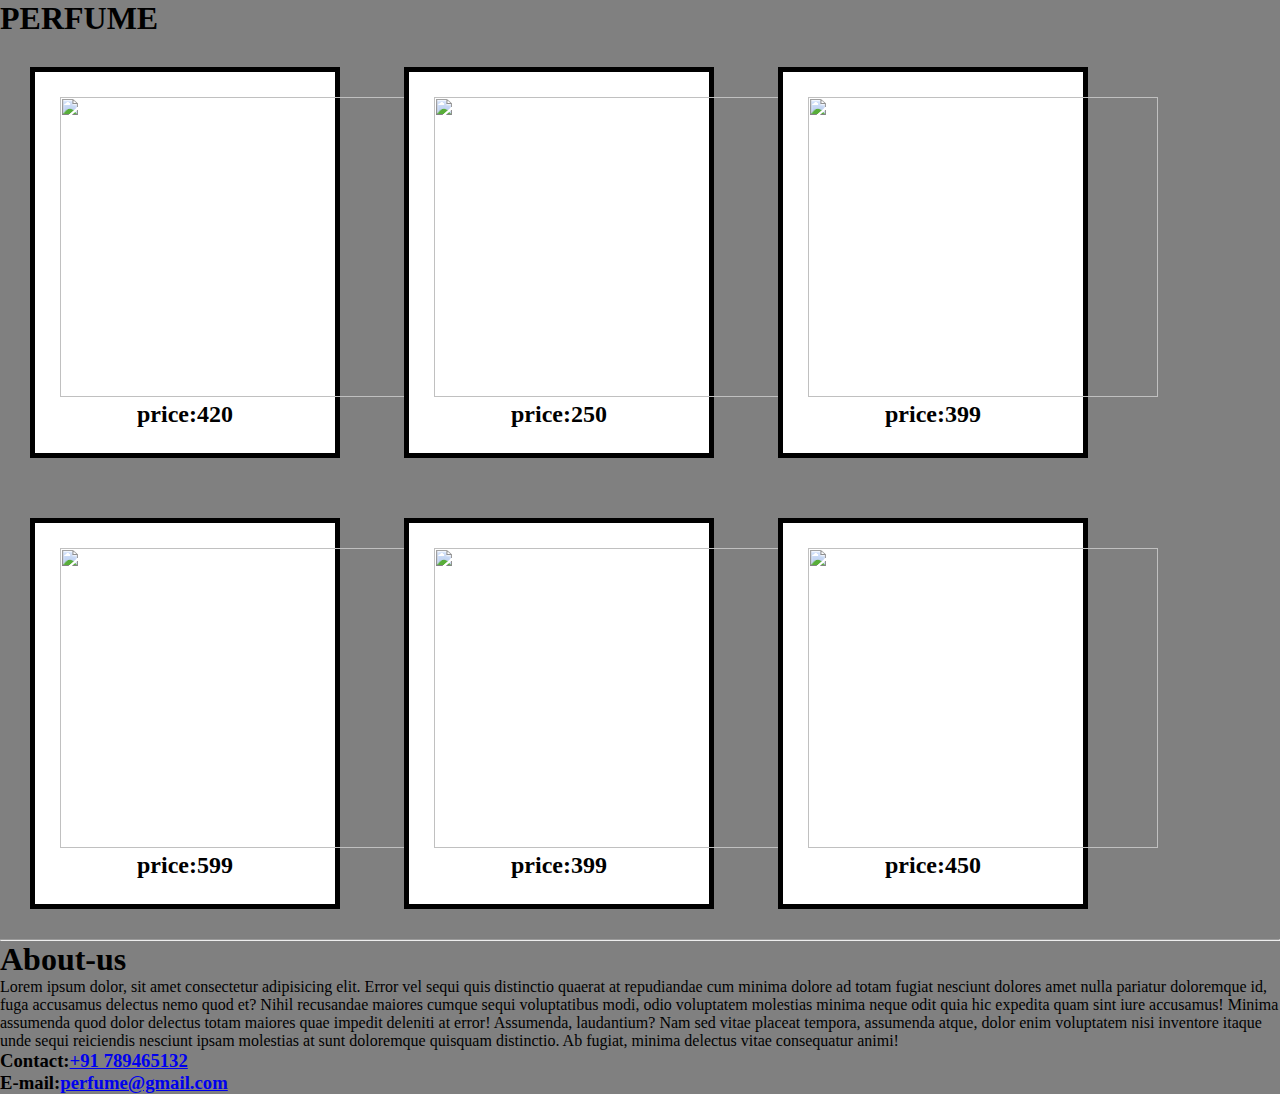
==== index.html @ 35a73c3b "file created" ====
<!DOCTYPE html>
<html lang="en">
<head>
    <meta charset="UTF-8">
    <meta name="viewport" content="width=device-width, initial-scale=1.0">
    <title>PERFUME</title>
    <link href="/style.css" rel="stylesheet"/>
</head>
<body class="top">
    <div class="head">
        <h1>PERFUME</h1>
    </div>

    <div class="product">
        <div class="box">
            <div class="image">
                <img src="photo-1523293182086-7651a899d37f.avif" height="300"  width="350"/>
                <p><h2>price:420</h2></p>
            </div>
        </div>
      
       
        <div class="box">
            <div class="image">
                <img src="photo-1592945403244-b3fbafd7f539.avif" height="300"  width="350"/>
                <p><h2>price:250</h2></p>
            </div>
        </div>

        <div class="box">
            <div class="image">
                <img src="photo-1541643600914-78b084683601.avif"  height="300"  width="350"/>
                <p><h2>price:399</h2></p>
            </div>
        </div>


        
        <div class="box">
            <div class="image">
                <img src="photo-1594035910387-fea47794261f.avif"  height="300"  width="350"/>
                <p><h2>price:599</h2></p>
            </div>
        </div>




        
        <div class="box">
            <div class="image">
                <img src="istockphoto-626564614-612x612.jpg"  height="300"  width="350"/>
                <p><h2>price:399</h2></p>
            </div>
        </div>




        
        <div class="box">
            <div class="image">
                <img src="istockphoto-527437523-2048x2048.jpg"  height="300"  width="350"/>
                <p><h2>price:450</h2></p>
            </div>
        </div><br><hr class="line">

        


    </div>

    <div class="bot">
        <h1>About-us</h1>
        <p>Lorem ipsum dolor, sit amet consectetur adipisicing elit. Error vel sequi quis distinctio quaerat at repudiandae cum minima dolore ad totam fugiat nesciunt dolores amet nulla pariatur doloremque id, fuga accusamus delectus nemo quod et? Nihil recusandae maiores cumque sequi voluptatibus modi, odio voluptatem molestias minima neque odit quia hic expedita quam sint iure accusamus! Minima assumenda quod dolor delectus totam maiores quae impedit deleniti at error! Assumenda, laudantium? Nam sed vitae placeat tempora, assumenda atque, dolor enim voluptatem nisi inventore itaque unde sequi reiciendis nesciunt ipsam molestias at sunt doloremque quisquam distinctio. Ab fugiat, minima delectus vitae consequatur animi!</p>
    </div>


    <div class="down">
        <h3>Contact:<a href="www.google.com">+91 789465132</a></h3>
        <h3>E-mail:<a href="www.google.com">perfume@gmail.com</a></h3>
    </div>
</body>
</html>
---- style.css ----
*{
    margin: 0px;
    padding: 0px;
}

nav{
    background-color: black;
    color: white;
    padding:25px;
    margin: 15px;
    margin-right:25px;

    
}

ul,li,h1{
    display: inline;
   

}

ul{
    margin-left:65%;
    
}
li{
    color: grey;
    cursor: pointer;
}
li:hover{
    color: white;
}

input{
    padding:15px;
    width:60%;
    
}

.search-bar{
    padding: 50px;
    text-align: center;
}

.box{
    padding:25px;
    margin:30px;
    border-color: black;
    border-width: 5px;
    border-style: solid;
    display: inline-block;
    width: 250px;
    text-align: center;
    background-color:white;
}

.Product{
    text-align: center;
}

.box:hover{
    background-color: black;
    color:white;
    border-radius: 20px;
    
}

.About_us{
    text-align: center;
    padding: 30px;
    margin: 3px;;
}

.contact{
    text-align: center;
    margin-top: 20px;
    padding: 20px;
    background-color: black;
    color: white;
}

.ll:hover{
    color:cyan;
    background-color: black;
    font-size: larger;

   }
.ll{
    border-radius: 50px;
   

}
.la:hover{
    border-radius: 300px;
    border-color: aqua;
}
body{
    background-color: gray;
}

.la{
    border-radius: 10px;
}
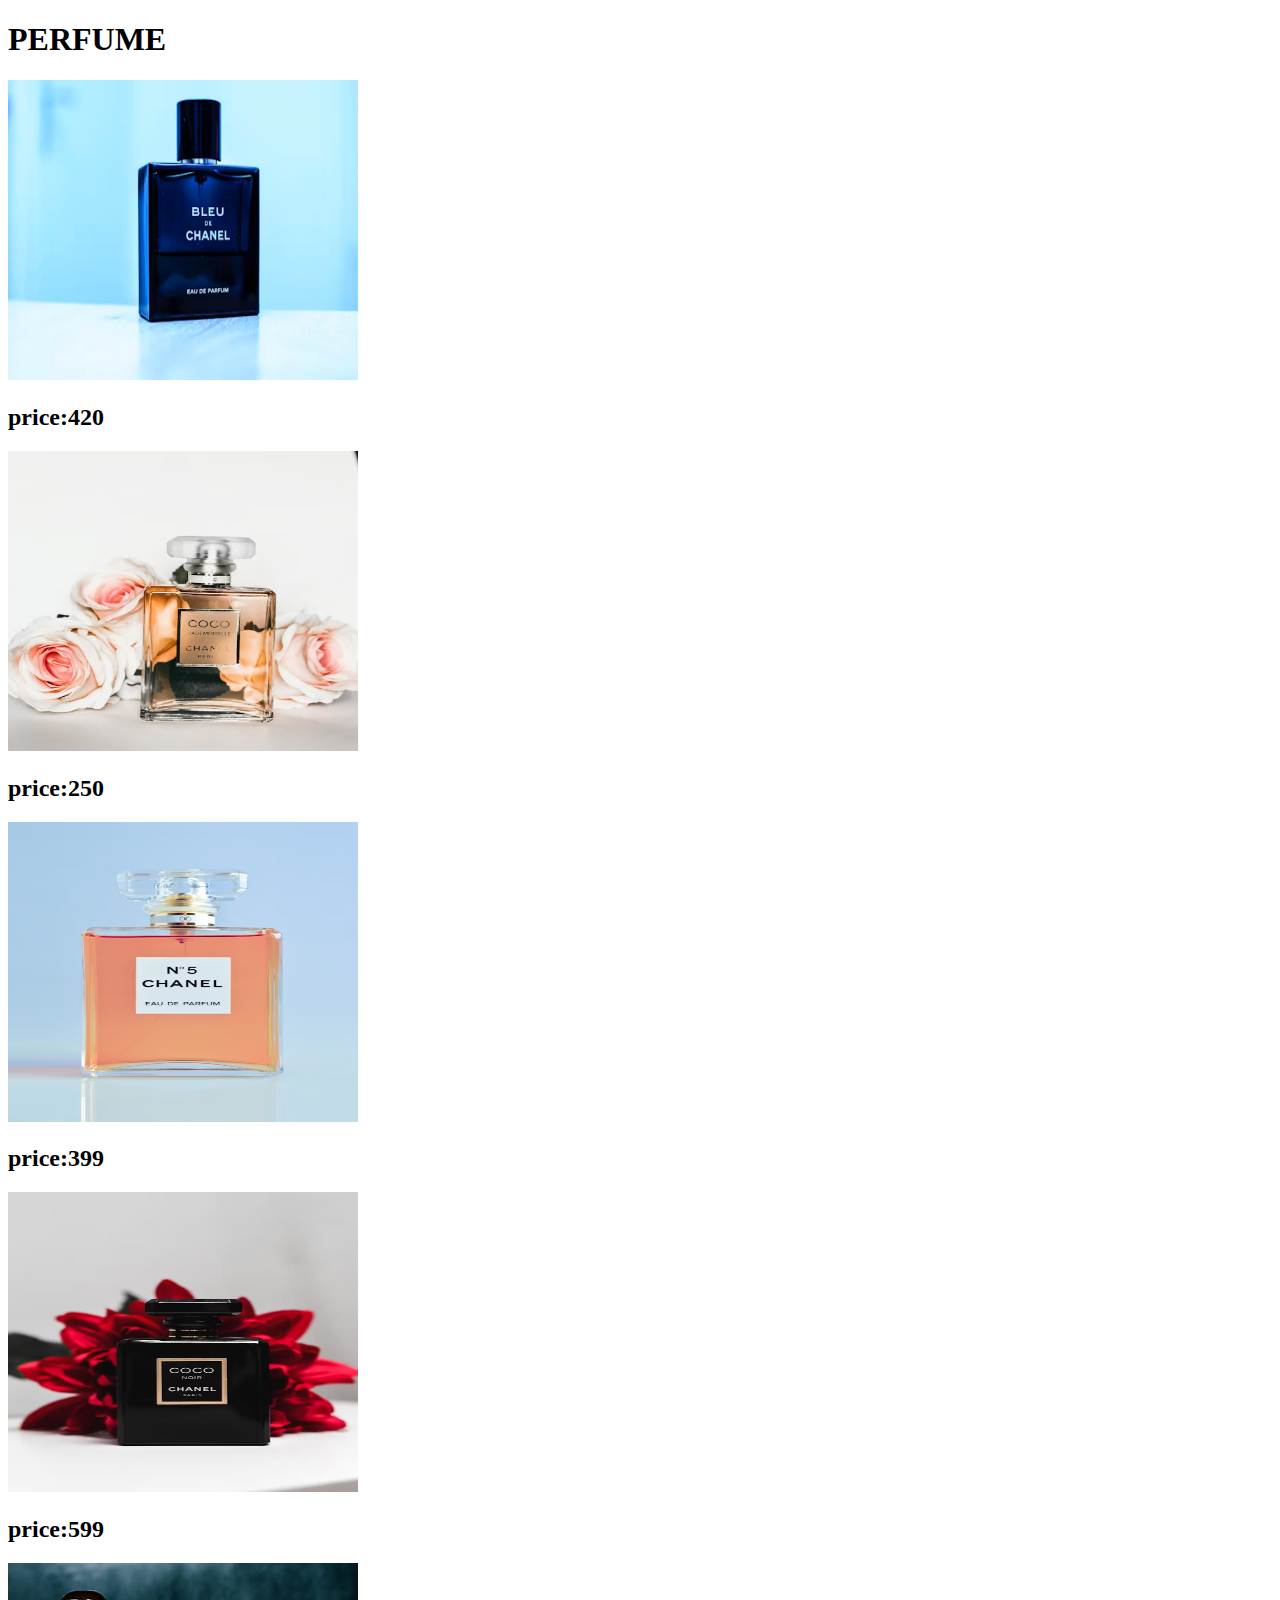
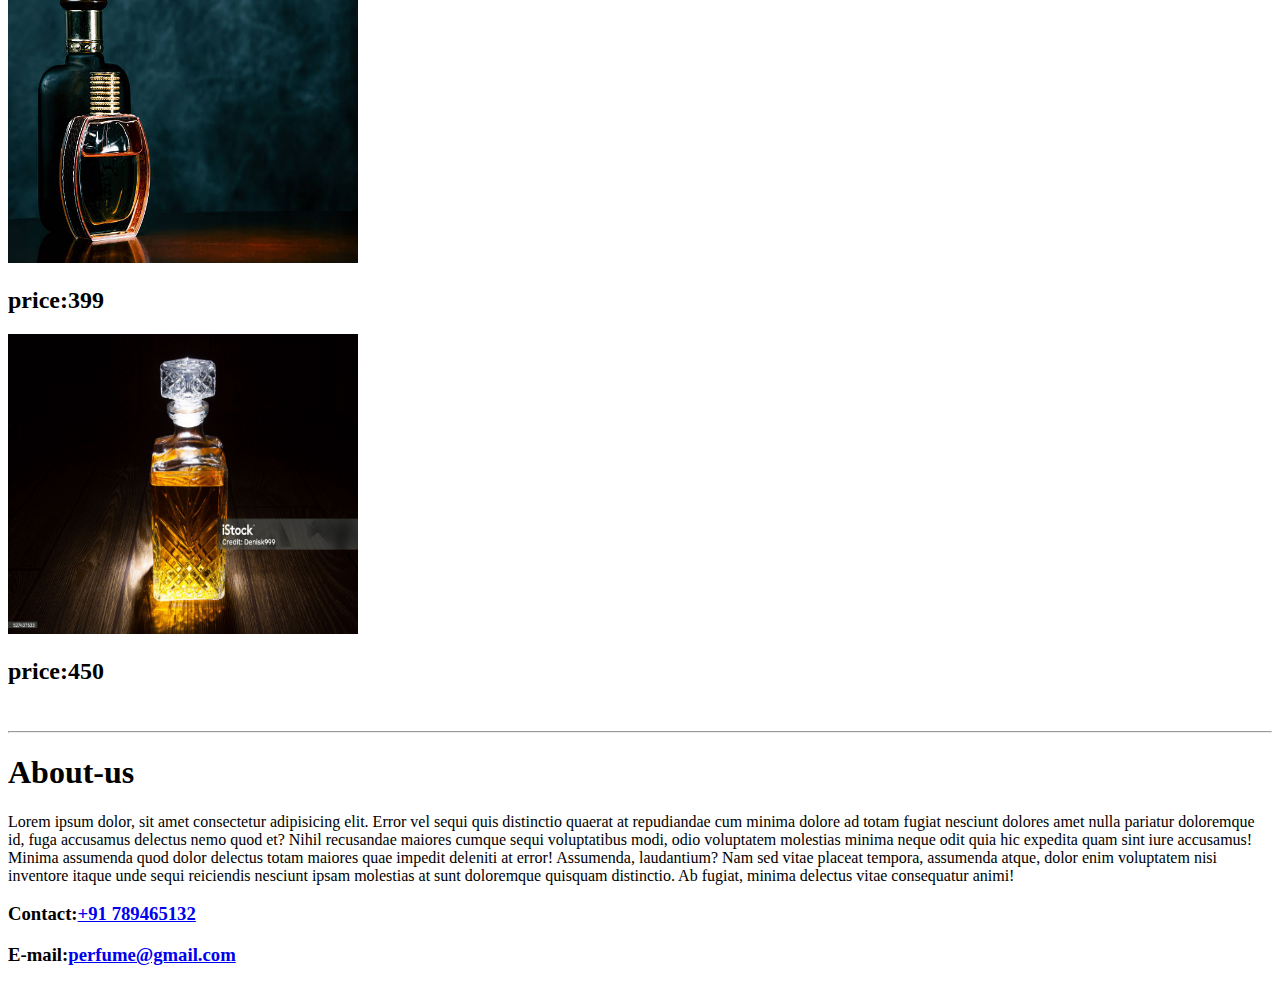
==== commit f095a6c8: "file created" ====
--- a/index.html
+++ b/index.html
@@ -4,7 +4,7 @@
     <meta charset="UTF-8">
     <meta name="viewport" content="width=device-width, initial-scale=1.0">
     <title>PERFUME</title>
-    <link href="/style.css" rel="stylesheet"/>
+    <link href="style.css" rel="stylesheet"/>
 </head>
 <body class="top">
     <div class="head">
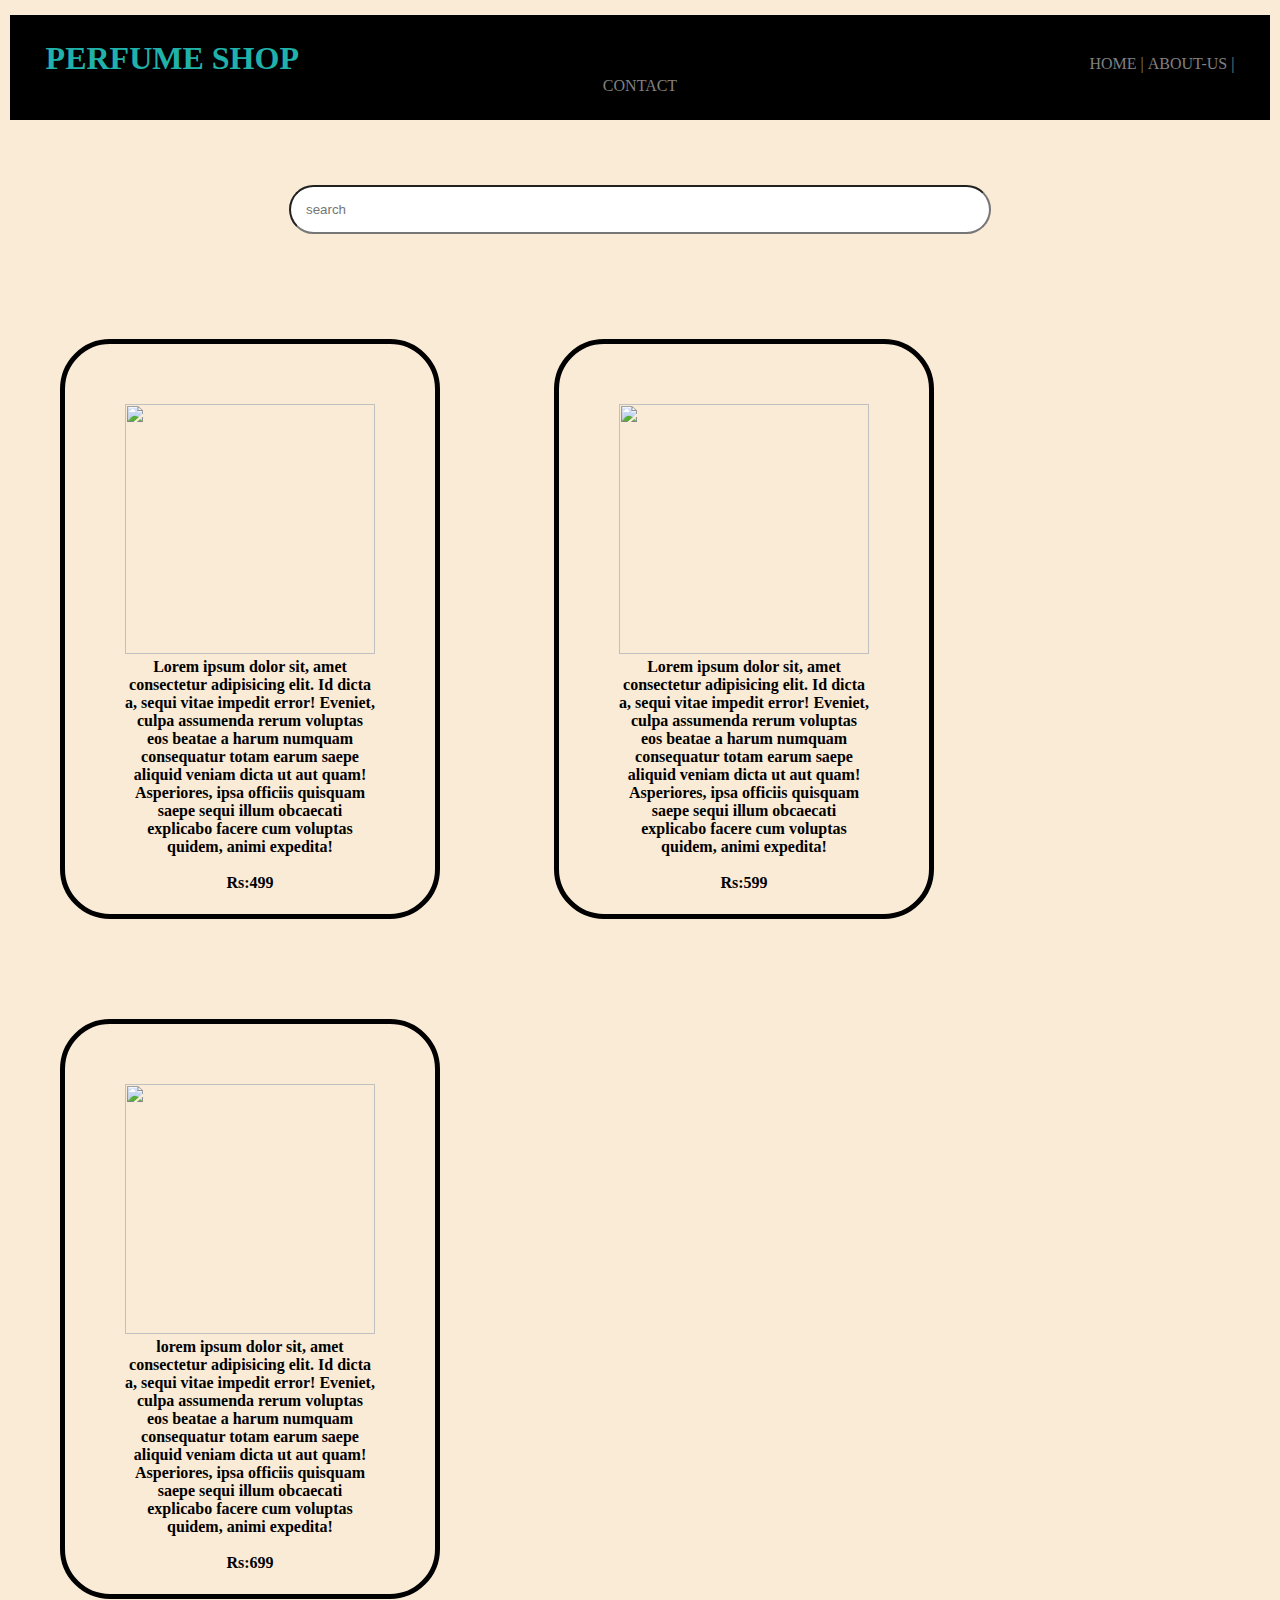
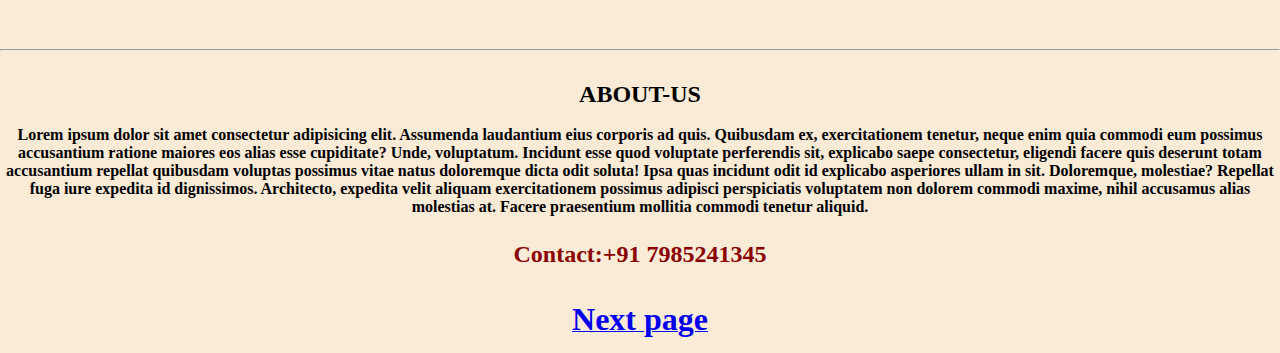
==== commit e44c860a: "Add files via upload" ====
--- a/index.html
+++ b/index.html
@@ -1,84 +1,74 @@
-<!DOCTYPE html>
-<html lang="en">
-<head>
-    <meta charset="UTF-8">
-    <meta name="viewport" content="width=device-width, initial-scale=1.0">
-    <title>PERFUME</title>
-    <link href="style.css" rel="stylesheet"/>
-</head>
-<body class="top">
-    <div class="head">
-        <h1>PERFUME</h1>
-    </div>
-
-    <div class="product">
-        <div class="box">
-            <div class="image">
-                <img src="photo-1523293182086-7651a899d37f.avif" height="300"  width="350"/>
-                <p><h2>price:420</h2></p>
-            </div>
-        </div>
-      
-       
-        <div class="box">
-            <div class="image">
-                <img src="photo-1592945403244-b3fbafd7f539.avif" height="300"  width="350"/>
-                <p><h2>price:250</h2></p>
-            </div>
-        </div>
-
-        <div class="box">
-            <div class="image">
-                <img src="photo-1541643600914-78b084683601.avif"  height="300"  width="350"/>
-                <p><h2>price:399</h2></p>
-            </div>
-        </div>
-
-
-        
-        <div class="box">
-            <div class="image">
-                <img src="photo-1594035910387-fea47794261f.avif"  height="300"  width="350"/>
-                <p><h2>price:599</h2></p>
-            </div>
-        </div>
-
-
-
-
-        
-        <div class="box">
-            <div class="image">
-                <img src="istockphoto-626564614-612x612.jpg"  height="300"  width="350"/>
-                <p><h2>price:399</h2></p>
-            </div>
-        </div>
-
-
-
-
-        
-        <div class="box">
-            <div class="image">
-                <img src="istockphoto-527437523-2048x2048.jpg"  height="300"  width="350"/>
-                <p><h2>price:450</h2></p>
-            </div>
-        </div><br><hr class="line">
-
-        
-
-
-    </div>
-
-    <div class="bot">
-        <h1>About-us</h1>
-        <p>Lorem ipsum dolor, sit amet consectetur adipisicing elit. Error vel sequi quis distinctio quaerat at repudiandae cum minima dolore ad totam fugiat nesciunt dolores amet nulla pariatur doloremque id, fuga accusamus delectus nemo quod et? Nihil recusandae maiores cumque sequi voluptatibus modi, odio voluptatem molestias minima neque odit quia hic expedita quam sint iure accusamus! Minima assumenda quod dolor delectus totam maiores quae impedit deleniti at error! Assumenda, laudantium? Nam sed vitae placeat tempora, assumenda atque, dolor enim voluptatem nisi inventore itaque unde sequi reiciendis nesciunt ipsam molestias at sunt doloremque quisquam distinctio. Ab fugiat, minima delectus vitae consequatur animi!</p>
-    </div>
-
-
-    <div class="down">
-        <h3>Contact:<a href="www.google.com">+91 789465132</a></h3>
-        <h3>E-mail:<a href="www.google.com">perfume@gmail.com</a></h3>
-    </div>
-</body>
+<!DOCTYPE html>
+<html lang="en">
+<head>
+    <link href="style.css" rel="stylesheet"/>
+    <meta charset="UTF-8">
+    <meta name="viewport" content="width=device-width, initial-scale=1.0">
+    <link href="ex1.html" type="nextpage"/>
+    <title>PERFUME</title>
+</head>
+
+<body class="main">
+    <div class="head">
+      <nav>
+        <h1>PERFUME SHOP</h1>
+      <ul>
+            <li>HOME |
+            </li>
+            <li>ABOUT-US |</li>
+            <li>CONTACT </li>
+        </ul>
+      </nav>
+    </div>
+     
+
+    <div class="search-box">
+        <input type="search" placeholder="search"/>
+    </div>
+  
+
+    <div class="Product">
+        <div class="box">
+          <img src="/img/OIP.jpeg"  class="la" width="250px"; height="250px"/>
+          <p><b>Lorem ipsum dolor sit, amet consectetur adipisicing elit. Id dicta a, sequi vitae impedit error! Eveniet, culpa assumenda rerum voluptas eos beatae a harum numquam consequatur totam earum saepe aliquid veniam dicta ut aut quam! Asperiores, ipsa officiis quisquam saepe sequi illum obcaecati explicabo facere cum voluptas quidem, animi expedita!</b></p><br>
+          <p><b>Rs:499</b></p>
+        </div>
+
+
+        <div class="box">
+          <img src="/img/photo-1563170351-be82bc888aa4.jpeg"  class="la" width="250px"; height="250px"/>
+          <p><b>Lorem ipsum dolor sit, amet consectetur adipisicing elit. Id dicta a, sequi vitae impedit error! Eveniet, culpa assumenda rerum voluptas eos beatae a harum numquam consequatur totam earum saepe aliquid veniam dicta ut aut quam! Asperiores, ipsa officiis quisquam saepe sequi illum obcaecati explicabo facere cum voluptas quidem, animi expedita!</b></p><br>
+          <p><b>Rs:599</b></p>
+        </div>
+
+    
+
+          
+    
+        <div class="box">
+          <img src="/img/th.jpeg"  class="la" width="250px"; height="250px"/>
+          <p><b>lorem ipsum dolor sit, amet consectetur adipisicing elit. Id dicta a, sequi vitae impedit error! Eveniet, culpa assumenda rerum voluptas eos beatae a harum numquam consequatur totam earum saepe aliquid veniam dicta ut aut quam! Asperiores, ipsa officiis quisquam saepe sequi illum obcaecati explicabo facere cum voluptas quidem, animi expedita!</b></p><br>
+          <p><b>Rs:699</b></p>
+        </div>
+
+    </div><hr>
+
+    <div class="about">
+      <h2>ABOUT-US</h2><br>
+      <p><b>Lorem ipsum dolor sit amet consectetur adipisicing elit. Assumenda laudantium eius corporis ad quis. Quibusdam ex, exercitationem tenetur, neque enim quia commodi eum possimus accusantium ratione maiores eos alias esse cupiditate? Unde, voluptatum. Incidunt esse quod voluptate perferendis sit, explicabo saepe consectetur, eligendi facere quis deserunt totam accusantium repellat quibusdam voluptas possimus vitae natus doloremque dicta odit soluta! Ipsa quas incidunt odit id explicabo asperiores ullam in sit. Doloremque, molestiae? Repellat fuga iure expedita id dignissimos. Architecto, expedita velit aliquam exercitationem possimus adipisci perspiciatis voluptatem non dolorem commodi maxime, nihil accusamus alias molestias at. Facere praesentium mollitia commodi tenetur aliquid.</b></p>
+    </div>
+
+    <div class="contact">
+      <h2>Contact:+91 7985241345</h2>
+
+    </div><br>
+
+    <div class="nextpage">
+      <a href="ex1.html" type="name"><h1>Next page</h1>
+
+    </div>
+    
+    
+</body>
+
 </html>--- a/style.css
+++ b/style.css
@@ -0,0 +1,107 @@
+*{
+   margin:0%;
+   padding: 0%;
+}
+
+.main{
+   background-color:antiquewhite;
+}
+
+
+.head{
+   color:lightseagreen;
+   background-color: black;
+   padding: 25px;
+   margin: 10px;
+   text-align: center ;
+   margin-top: 15px;
+
+}
+
+
+
+
+h1,li,ul{
+   display: inline;
+   
+}
+
+ul,li{
+   align-content: end;
+   color:grey;
+}
+
+.box{
+   padding:60px;
+   margin: 50px;
+   border-width: 5px;
+   border-style: solid;
+   display: inline-block;
+   width: 250px;
+   height: 450px;
+   text-align: center;
+   border-radius: 50px;
+   margin-left: 60px;
+ 
+}
+
+ul{
+   margin-left:65%;
+}
+.u1,li:hover{
+   color: white;
+   cursor:pointer;
+}
+
+.search-box
+{
+   padding: 55px;
+   text-align: center;
+   
+}
+input{
+   padding: 15px;
+   width: 60%;
+   border-radius: 55px;
+   
+   
+}
+
+input:hover{
+   background-color: black;
+   color:white;
+   cursor: pointer;
+
+}
+
+.box:hover{
+   background-color: black;
+   border-radius: 50px;
+   color: white;
+   box-shadow: 10px 10px 20px cyan;
+   transition: 1s;
+
+   
+}
+
+.about{
+   text-align: center;
+   color: black;
+   padding-top:15px;
+   margin-top: 15px;
+   
+}
+
+.contact{
+   text-align:center;
+   color: darkred;
+   padding-top:25px;
+
+}
+
+.nextpage{
+   text-align: center;
+   padding:15px;
+   
+}
+
